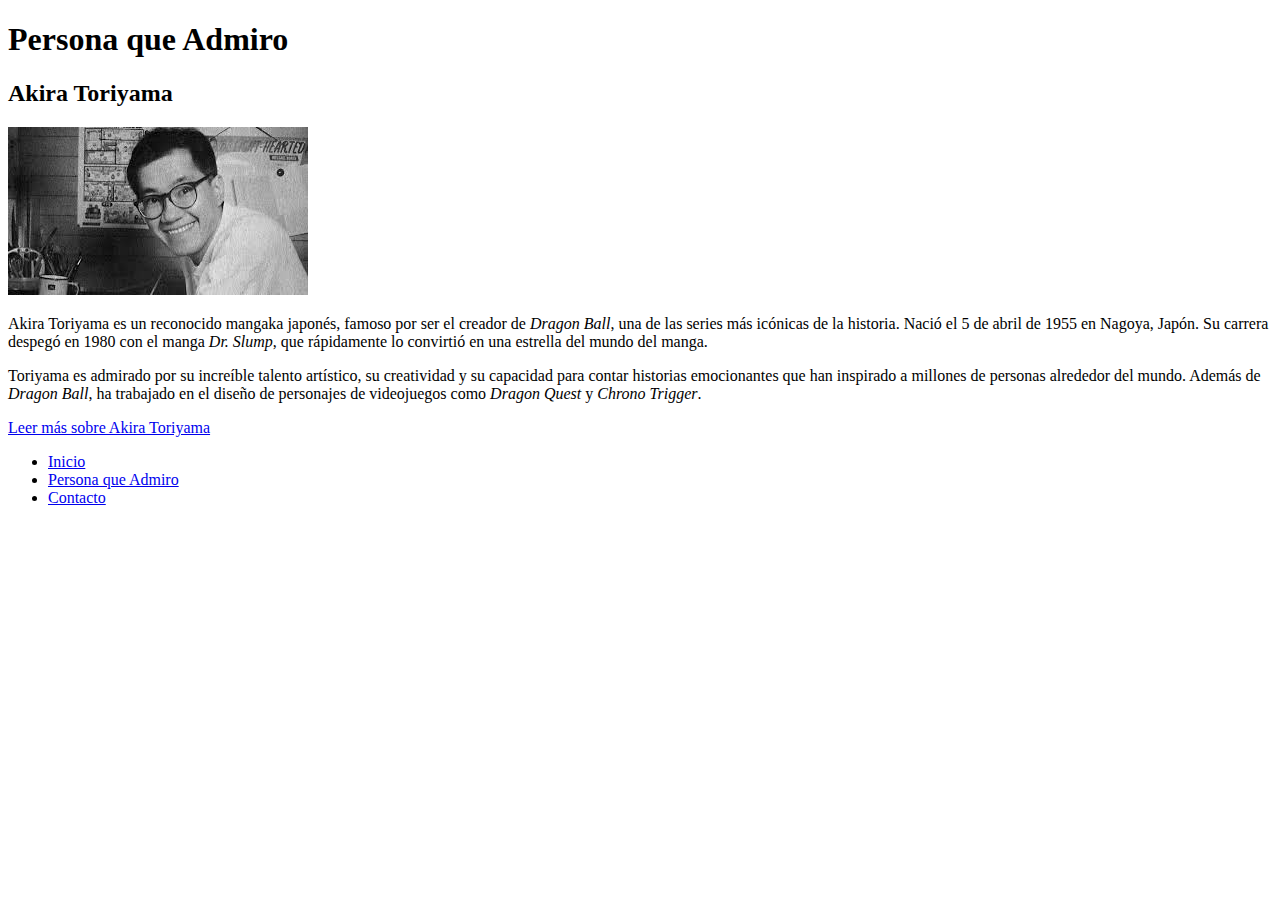
==== personaje.html @ 6de21f87 "terminacion del primer html, segundo y puesto imagen" ====
<!DOCTYPE html>
<html lang="es">
<head>
    <meta charset="UTF-8">
    <meta name="viewport" content="width=device-width, initial-scale=1.0">
    <title>Persona que Admiro</title>
    <link rel="stylesheet" href="styles.css">
</head>
<body>
    <header>
        <h1>Persona que Admiro</h1>
    </header>
    <section>
        <h2>Akira Toriyama</h2>
        <img src="Akira.jpeg" alt="Foto de Akira Toriyama">
        <p>Akira Toriyama es un reconocido mangaka japonés, famoso por ser el creador de <em>Dragon Ball</em>, una de las series más icónicas de la historia. Nació el 5 de abril de 1955 en Nagoya, Japón. Su carrera despegó en 1980 con el manga <em>Dr. Slump</em>, que rápidamente lo convirtió en una estrella del mundo del manga.</p>
        <p>Toriyama es admirado por su increíble talento artístico, su creatividad y su capacidad para contar historias emocionantes que han inspirado a millones de personas alrededor del mundo. Además de <em>Dragon Ball</em>, ha trabajado en el diseño de personajes de videojuegos como <em>Dragon Quest</em> y <em>Chrono Trigger</em>.</p>
        <a href="https://es.wikipedia.org/wiki/Akira_Toriyama" target="_blank">Leer más sobre Akira Toriyama</a>
    </section>

    <nav>
        <ul class="nav justify-content-center">
            <li class="nav-item"><a class="nav-link" href="index.html">Inicio</a></li>
            <li class="nav-item"><a class="nav-link" href="personaje.html">Persona que Admiro</a></li>
            <li class="nav-item"><a class="nav-link" href="contacto.html">Contacto</a></li>
        </ul>
    </nav>    

</body>
</html>
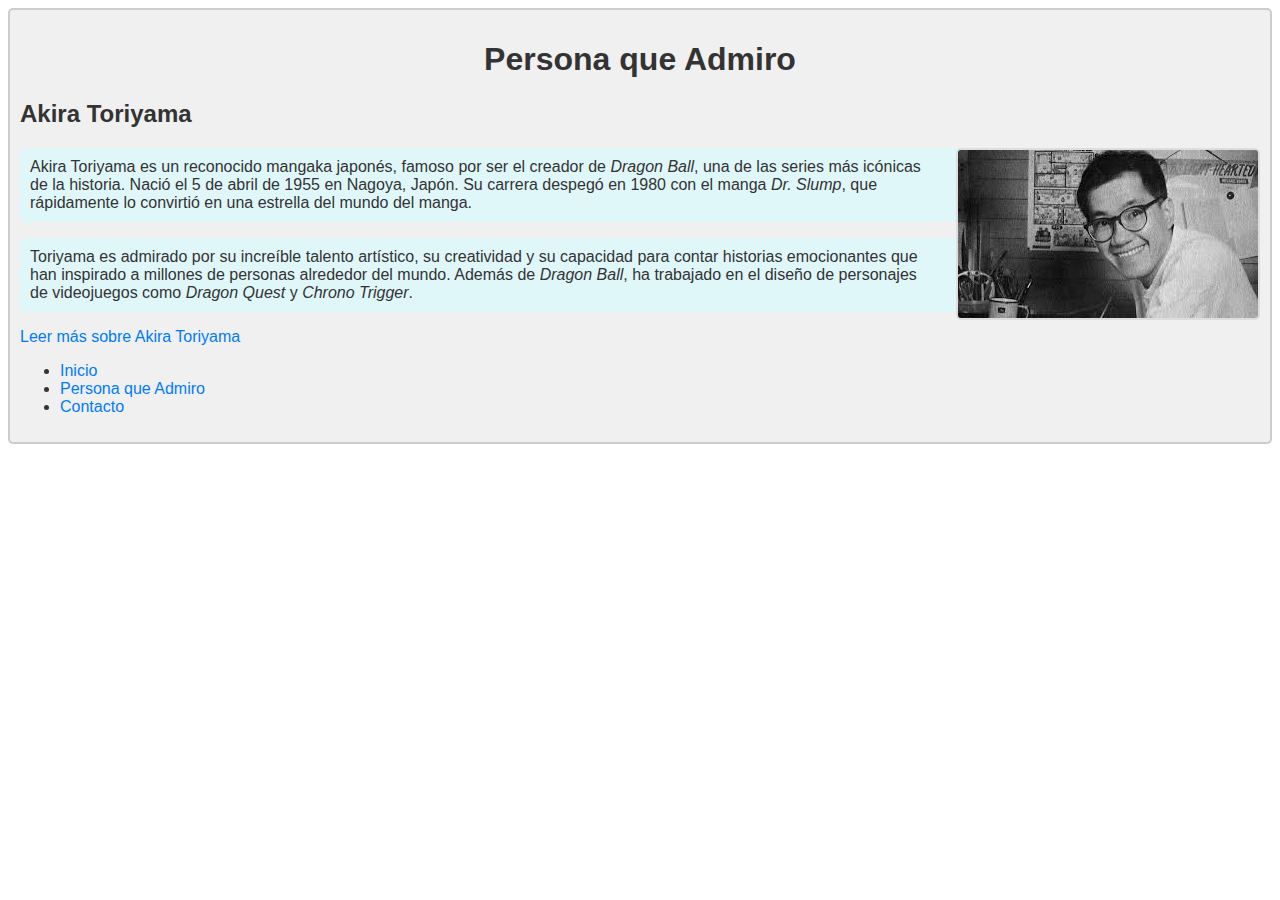
==== commit 18a25afa: "terminacion de la tarea" ====
--- a/personaje.html
+++ b/personaje.html
@@ -3,28 +3,29 @@
 <head>
     <meta charset="UTF-8">
     <meta name="viewport" content="width=device-width, initial-scale=1.0">
-    <title>Persona que Admiro</title>
-    <link rel="stylesheet" href="styles.css">
+    <div title="Persona que admiro">
+    <link rel="stylesheet" href="estilos.css">
 </head>
-<body>
-    <header>
-        <h1>Persona que Admiro</h1>
-    </header>
-    <section>
-        <h2>Akira Toriyama</h2>
-        <img src="Akira.jpeg" alt="Foto de Akira Toriyama">
-        <p>Akira Toriyama es un reconocido mangaka japonés, famoso por ser el creador de <em>Dragon Ball</em>, una de las series más icónicas de la historia. Nació el 5 de abril de 1955 en Nagoya, Japón. Su carrera despegó en 1980 con el manga <em>Dr. Slump</em>, que rápidamente lo convirtió en una estrella del mundo del manga.</p>
-        <p>Toriyama es admirado por su increíble talento artístico, su creatividad y su capacidad para contar historias emocionantes que han inspirado a millones de personas alrededor del mundo. Además de <em>Dragon Ball</em>, ha trabajado en el diseño de personajes de videojuegos como <em>Dragon Quest</em> y <em>Chrono Trigger</em>.</p>
-        <a href="https://es.wikipedia.org/wiki/Akira_Toriyama" target="_blank">Leer más sobre Akira Toriyama</a>
-    </section>
+        <body>
+            <header>
+                <h1>Persona que Admiro</h1>
+            </header>
+            <section>
+                <h2>Akira Toriyama</h2>
+                <img src="Akira.jpeg" alt="Foto de Akira Toriyama">
+                <p>Akira Toriyama es un reconocido mangaka japonés, famoso por ser el creador de <em>Dragon Ball</em>, una de las series más icónicas de la historia. Nació el 5 de abril de 1955 en Nagoya, Japón. Su carrera despegó en 1980 con el manga <em>Dr. Slump</em>, que rápidamente lo convirtió en una estrella del mundo del manga.</p>
+                <p>Toriyama es admirado por su increíble talento artístico, su creatividad y su capacidad para contar historias emocionantes que han inspirado a millones de personas alrededor del mundo. Además de <em>Dragon Ball</em>, ha trabajado en el diseño de personajes de videojuegos como <em>Dragon Quest</em> y <em>Chrono Trigger</em>.</p>
+                <a href="https://es.wikipedia.org/wiki/Akira_Toriyama" target="_blank">Leer más sobre Akira Toriyama</a>
+            </section>
 
-    <nav>
-        <ul class="nav justify-content-center">
-            <li class="nav-item"><a class="nav-link" href="index.html">Inicio</a></li>
-            <li class="nav-item"><a class="nav-link" href="personaje.html">Persona que Admiro</a></li>
-            <li class="nav-item"><a class="nav-link" href="contacto.html">Contacto</a></li>
-        </ul>
-    </nav>    
+            <nav>
+                <ul class="nav justify-content-center">
+                    <li class="nav-item"><a class="nav-link" href="index.html">Inicio</a></li>
+                    <li class="nav-item"><a class="nav-link" href="personaje.html">Persona que Admiro</a></li>
+                    <li class="nav-item"><a class="nav-link" href="contacto.html">Contacto</a></li>
+                </ul>
+            </nav>    
 
-</body>
+        </body>
+    </div>
 </html>
--- a/estilos.css
+++ b/estilos.css
@@ -0,0 +1,88 @@
+body {
+    font-family: 'Roboto', sans-serif;
+    color: #333;
+}
+
+/* Negritas y cursivas */
+strong {
+    font-weight: bold;
+}
+
+em {
+    font-style: italic;
+}
+
+div[title="Acerca de mi"],
+div[title="Mis conocimientos"],
+div[title="Persona que admiro"] {
+    background-color: #f0f0f0;
+    padding: 10px;
+    border-radius: 5px;
+    margin-bottom: 20px;
+}
+
+p {
+    background-color: #e0f7fa;
+    padding: 10px;
+    border-radius: 5px;
+}
+
+h1 {
+    text-align: center;
+}
+
+footer h4 {
+    text-align: center;
+}
+
+table {
+    width: 100%;
+    border-collapse: collapse;
+    margin: 20px 0;
+}
+
+th, td {
+    border: 1px solid #ddd;
+    padding: 8px;
+    text-align: left;
+}
+
+th {
+    background-color: #333;
+    color: white;
+}
+
+tr:nth-child(even) {
+    background-color: #f2f2f2;
+}
+
+tr:hover {
+    background-color: #ddd;
+}
+
+div {
+    border: 2px solid #ccc;
+    padding: 10px;
+    border-radius: 5px;
+}
+
+img {
+    border: 2px solid #ddd;
+    border-radius: 5px;
+}
+
+a {
+    text-decoration: none;
+    color: #007BFF;
+}
+
+a:hover {
+    color: #0056b3;
+    font-size: 1.1em;
+}
+
+div[title="Persona que admiro"] img {
+    float: right;
+    margin-left: 20px;
+    max-width: 300px; /* Ajustar al tamaño deseado */
+}